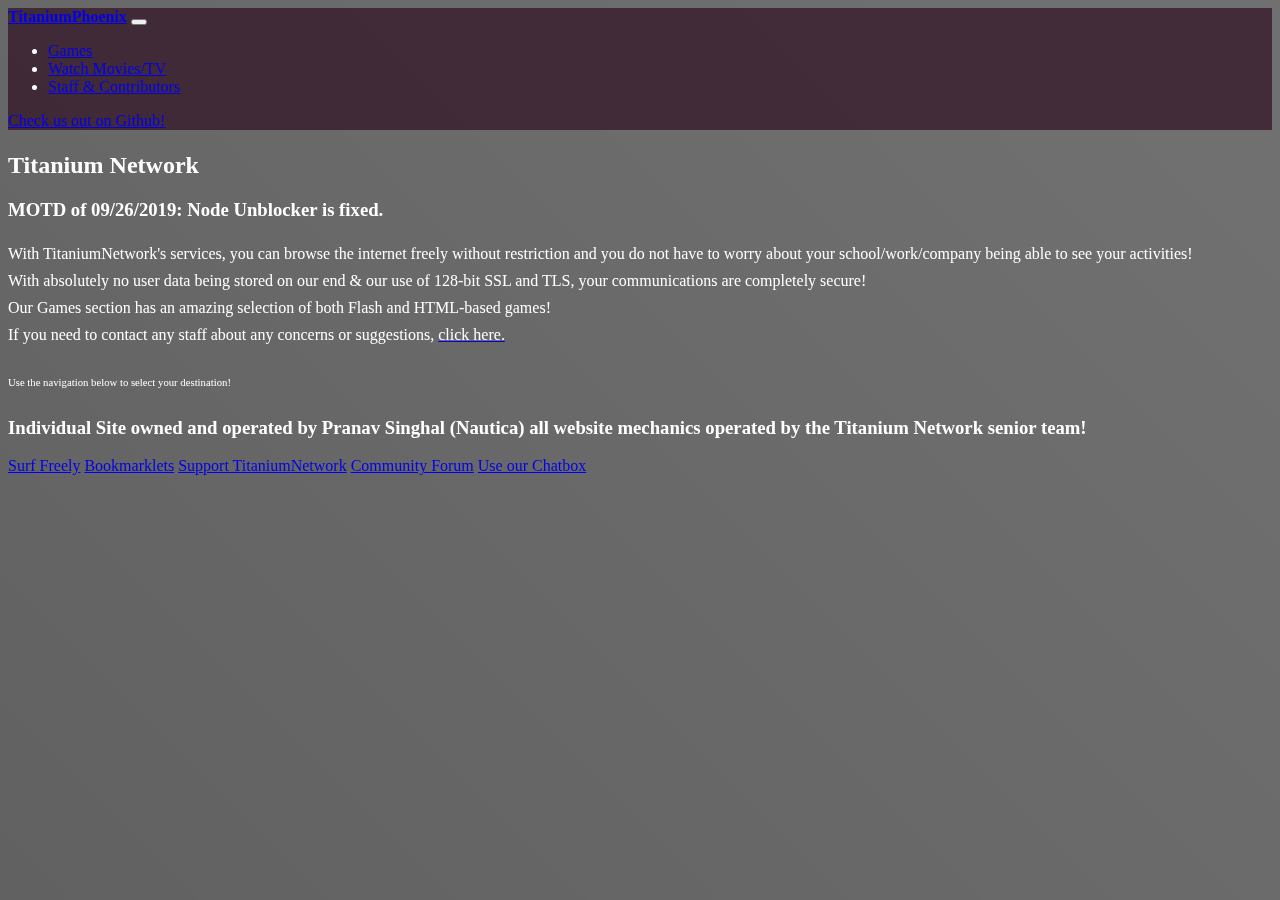
==== index.html @ 04e4df71 "Front Page" ====
<html class="full-height" lang="en-US">
  <head>
    <title>Titanium Network</title>
    <link rel="icon" href="./img/logo.png">
    <meta charset="UTF-8">
    <meta name="description" content="TitaniumNetwork creates the highest quality open-source web proxies. We also have an extensive arcade and are community-driven.">
    <meta name="keywords" content="proxy,titanium,network,bypass,games,youtube,unblocked">
    <meta name="author" content="Titanium Network">
    <meta name="viewport" content="width=device-width, initial-scale=1.0">
    <link href="./css/bootstrap.min.css" rel="stylesheet">
    <link href="./css/transitions.css" rel="stylesheet">
    <link href="./css/primary.css" rel="stylesheet">
    <script src="js/main.js"></script>
    <!-- Global site tag (gtag.js) - Google Analytics -->
    <script async src="https://www.googletagmanager.com/gtag/js?id=UA-148916702-1"></script>
    <!--<script src="./js/mdb.min.js"></script>-->
  </head>
  <body id="top">
<!-- Navbar-->
      <nav class="navbar white-text navbar-expand-lg navbar-dark fixed-top" id="navbar">
        <div class="container"><a class="navbar-brand" href="index.html"><strong>TitaniumPhoenix</strong></a>
          <button class="navbar-toggler" type="button" data-toggle="collapse" data-target="#navbarContent" aria-controls="navbarContent" aria-expanded="false" aria-label="Toggle navigation"><span class="navbar-toggler-icon"></span></button>
          <div class="collapse navbar-collapse" id="navbarContent">
            <ul class="navbar-nav ml-auto">
              <li class="nav-item"><a class="nav-link waves-effect waves-light" href="./selection3.html">Games</a></li>
              <li class="nav-item"><a class="nav-link waves-effect waves-light" href="./selection2.html">Watch Movies/TV</a></li>
              <li class="nav-item"><a class="nav-link waves-effect waves-light" href="./contributors.html">Staff & Contributors</a></li></ul>
            <a class="btn btn-primary btn-rounded my-0 waves-effect waves-light" href="https://github.com/titaniumnetwork-dev" target="_blank">Check us out on Github!</a>
              <iframe src="metrics.php" sandbox="" style="border:none" width=0px height=0px></iframe>
          </div>
        </div>
      </nav>
      <header>
        <section class="animated fadeIn view hm-gradient intro" id="intro">
        <div class="full-bg-img d-flex align-items-center">
          <div class="container">
            <div class="row">
              <div class "wow white-text" style="visibility:visible">
                <h2 class="h2-responsive font-bold mt-sm-2">Titanium Network</h2>
                <h3 class="h3-responsive font-bold mt-sm-3">MOTD of 09/26/2019: Node Unblocker is fixed.</h3>
                <div class="h6">With TitaniumNetwork's services, you can browse the internet freely without restriction and you do not have to worry about your school/work/company being able to see your activities!</div>
                <div class="h6">With absolutely no user data being stored on our end & our use of 128-bit SSL and TLS, your communications are completely secure!</div>
                <div class="h6">Our Games section has an amazing selection of both Flash and HTML-based games!</div>
                <div class="h6">If you need to contact any staff about any concerns or suggestions, <a href="www.nautica.gq.contact.html"><font color="white">click here.</font></a></div>
                <h6 class="h6">Use the navigation below to select your destination!</h6>
                <h3 class="h3-responsive font-bold mt-sm-3">Individual Site owned and operated by Pranav Singhal (Nautica) all website mechanics operated by the Titanium Network senior team!</h3>
              </div>
              <div class="wow" style="visibility: visible;">
                <a class="btn btn-outline-white waves-effect waves-light" href="selection.html">Surf Freely</a>
                <a class="btn btn-outline-white waves-effect waves-light" href="bookmarklets.html">Bookmarklets</a>
                <a class="btn btn-outline-white waves-effect waves-light" href="https://donorbox.org/titaniumnetwork">Support TitaniumNetwork</a>
                <a class="btn btn-outline-white waves-effect waves-light" href="forum.html">Community Forum</a>
                <a class="btn btn-outline-white waves-effect waves-light" href="talk.html">Use our Chatbox</a>

              </div>
            </div>
          </div>
        </div>
      </section>
    </header>
  </body>
</html>
---- css/primary.css ----
#intro {
  margin: 0px 0% 0px 0%;
}

body:before {

 content: "";
 position: fixed;
 left: 0; right: 0;
 top: 0; bottom: 0;
 background: linear-gradient(45deg, rgba(0, 0, 0, 0.62), rgba(0, 0, 0, 0.56) 90%);
 /*background: linear-gradient(15deg, rgba(42, 27, 161, 0.2), rgba(255, 10, 20, 0.26) 90%);*/
 z-index: -99999;
 
}

.heavytint:before {

 content: "";
 position: fixed;
 left: 0; right: 0;
 top: 0; bottom: 0;
 background: linear-gradient(45deg, rgba(120, 80, 80, .90), rgba(120, 80, 80, 0.90) 90%);
 /*background: linear-gradient(15deg, rgba(42, 27, 161, 0.2), rgba(255, 10, 20, 0.26) 90%);*/
 z-index: -99999;
 
}


.top-nav-collapse {
  background-color: #171c2a;}


.navbar:not(.top-nav-collapse) {background: rgba(49,15,34,0.7);}

#intro .h6 {
  font-weight: 350;
  line-height: 1.7;
}

header {
  margin-top: 22px;
}

/*use one of these if something's stuck under the nav*/

.spacefromtop {
    position: relative;
    padding-top: 10%;
}

.spacefromtop2 {
    position: relative;
    padding-top: 7%;
}



/*this stuff is the only necessary stuff from legacy.css*/
.c-box{     font-family: 'Roboto', sans-serif; 	position:relative; 	padding:20px 40px; 	background:rgba(49,15,34, 0.8); 	-webkit-box-shadow:1px 2px 3px #000; 	   -moz-box-shadow:1px 2px 3px #111; 	        box-shadow:1px 2px 3px #1d1d1d; 	-webkit-border-radius:.9em;        -moz-border-radius:.9em; 	        border-radius:.9em; } .c-box h1{ 	margin:0 0 12px 0; 	padding:12px 0; 	font-size:24px; 	color:#ffffff; 	border-bottom:2px dotted #ffffff; } .c-box p{ 	margin:0 0 12px 0; 	line-height:1.5em; 	font-size:15px; 	color:#ffffff; } .c-box span{ 	font-weight:bold; } /*Table*/ .table{ 	display:table; 	font-size:12px; 	border-bottom:1px solid #ffffff; 	color:#c3aea2; 	margin:3em auto; }

.d-box{ font-family: 'Roboto', sans-serif; 	position:relative; 	padding:20px 40px; 	  background: rgba(50 ,50 ,50, 0.4); 	-webkit-box-shadow:1px 2px 3px #000; 	   -moz-box-shadow:1px 2px 3px #111; 	        box-shadow:1px 2px 3px #1d1d1d; 	-webkit-border-radius:.9em;        -moz-border-radius:.9em; 	        border-radius:.9em; } .d-box h1{ 	margin:0 0 12px 0; 	padding:12px 0; 	font-size:24px; 	color:#ffffff; 	border-bottom:2px dotted #ffffff; } .d-box p{ 	margin:0 0 12px 0; 	line-height:1.5em; 	font-size:15px; 	color:#ffffff; } .d-box span{ 	font-weight:bold; } /*Table*/ .table{ 	display:table; 	font-size:12px; 	border-bottom:1px solid #ffffff; 	color:#c3aea2; 	margin:3em auto; }

.wrap{ 	width:1000px; 	margin:0 auto; } .logo a{     font-family: 'Righteous', sans-serif; 	margin:20px; 	color:#ffffff; 	font-size:40px; 	float:left; 	text-transform:uppercase; }

/*that's-a all yo 1307132415*/
body {text-decoration:none}

/* discord */
  .discord-dialog *,.discord-dialog *:before,.discord-dialog *:after{box-sizing:inherit}.discord-dialog a{text-decoration:none}@keyframes discord-dialog__transition{0%{opacity:0;transform:translateY(16px)}100%{opacity:1;transform:translateY(0)}}.discord-dialog{-webkit-tap-highlight-color:transparent;box-sizing:border-box;display:none;z-index:2147483647;position:fixed;max-width:288px;right:0;bottom:0;margin:18px;background:#2e3136;color:#72767d;box-shadow:0 16px 24px 2px rgba(0,0,0,0.14),0 6px 30px 5px rgba(0,0,0,0.12),0 8px 10px -5px rgba(0,0,0,0.4);transition:opacity 0.3s cubic-bezier(0.25, 0.8, 0.25, 1),transform 0.3s cubic-bezier(0.25, 0.8, 0.25, 1);animation:discord-dialog__transition 0.2s}.discord-dialog--active{display:block}.discord-dialog__container{font-size:16px;line-height:1.25;color:#99aab5;padding:28px}.discord-dialog__logo{display:none;width:auto;margin-top:5px;height:24px}.discord-dialog__logo path{fill:#fff}.discord-dialog__close-button{position:absolute;right:0;padding:16px;cursor:pointer}.discord-dialog__close-button svg{height:20px;width:20px}.discord-dialog__close-button svg path{fill:#ccc}.discord-dialog__close-button:hover{opacity:0.8}.discord-dialog__close-button:active{opacity:0.4}.discord-dialog__footer{padding:10px 20px}.discord-dialog__footer{border-top:1.5px solid #36393f}.discord-dialog__guild-icon{border-radius:50%;width:64px;display:block;height:auto;margin:16px 0}.discord-dialog__guild{font-size:18px;margin-bottom:12px;color:#fff}.discord-dialog__btn{background:#7289da;color:#fff;text-align:center;display:block;border-radius:1px;margin:8px;font-size:14px;text-transform:uppercase;font-weight:600;padding:4px 16px;position:relative;top:-6px;box-shadow:0 2px 4px rgba(0,0,0,0.4);transition:box-shadow 0.3s cubic-bezier(0.25, 0.8, 0.25, 1),background 0.3s cubic-bezier(0.25, 0.8, 0.25, 1)}.discord-dialog__btn:hover{background:#8095de}.discord-dialog__btn:active{background:#677bc4}.discord-dialog__explainer{display:block;margin:2px 8px;color:#7289da;font-size:12px;position:relative;top:-6px}.discord-dialog__explainer:hover{opacity:0.8}.discord-dialog__explainer:active{opacity:0.6}.discord-button{-webkit-tap-highlight-color:transparent;box-sizing:border-box;display:block;box-shadow:0 1px 3px rgba(0,0,0,0.12),0 1px 2px rgba(0,0,0,0.24);position:fixed;bottom:0;right:0;z-index:50;margin:17.5px;padding:10.5px;border-radius:50%;height:48px;background:#fff;cursor:pointer;transition:box-shadow 0.3s cubic-bezier(0.25, 0.8, 0.25, 1),background 0.3s cubic-bezier(0.25, 0.8, 0.25, 1)}.discord-button svg{height:28px;width:28px;transition:background 0.3s cubic-bezier(0.25, 0.8, 0.25, 1)}.discord-button svg path{fill:#7289da}.discord-button:hover{background:#d9d9d9;box-shadow:0 3px 6px rgba(0,0,0,0.16),0 3px 6px rgba(0,0,0,0.23)}.discord-button:hover svg path{fill:#6c82cf}.discord-button:active{background:#b3b3b3;box-shadow:0 10px 20px rgba(0,0,0,0.19),0 6px 6px rgba(0,0,0,0.23)}.discord-button:active svg path{fill:#677bc4}

.nobg {background-color: white}

.whitebg::before {
    background: none !important    
}

.whitebg {
    background: white !important;
}
/*this right here is the wallpaper for the site, replace with a file or Base64 (preferably)*/

  body {
    background:  url(https://www.google.com/url?sa=i&source=images&cd=&cad=rja&uact=8&ved=2ahUKEwj42tK41vHkAhUFVt8KHZUjCM8QjRx6BAgBEAQ&url=%2Furl%3Fsa%3Di%26source%3Dimages%26cd%3D%26ved%3D%26url%3Dhttps%253A%252F%252Fpxhere.com%252Fen%252Fphoto%252F1459381%26psig%3DAOvVaw0Ypze-qJdp8t_Y7ZgL6uO_%26ust%3D1569696794988360&psig=AOvVaw0Ypze-qJdp8t_Y7ZgL6uO_&ust=1569696794988360);
    background-size: cover;
    background-repeat: no-repeat;
    background-position: center;
    background-attachment: fixed;
    color: white;
  }
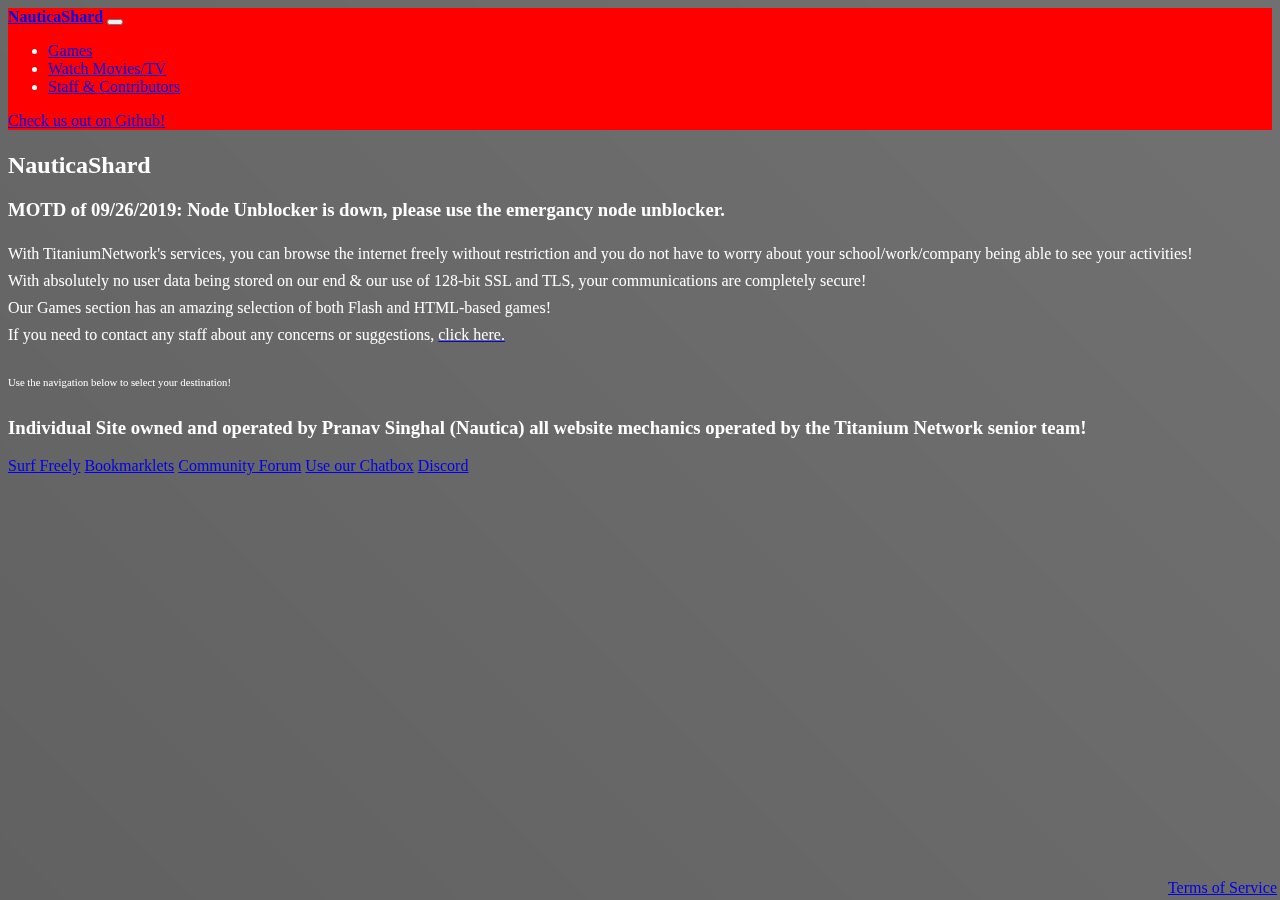
==== commit f26afa21: "Update index.html" ====
--- a/index.html
+++ b/index.html
@@ -1,11 +1,11 @@
 <html class="full-height" lang="en-US">
   <head>
-    <title>Titanium Network</title>
+    <title>Nautica</title>
     <link rel="icon" href="./img/logo.png">
     <meta charset="UTF-8">
     <meta name="description" content="TitaniumNetwork creates the highest quality open-source web proxies. We also have an extensive arcade and are community-driven.">
     <meta name="keywords" content="proxy,titanium,network,bypass,games,youtube,unblocked">
-    <meta name="author" content="Titanium Network">
+    <meta name="author" content="Nautica">
     <meta name="viewport" content="width=device-width, initial-scale=1.0">
     <link href="./css/bootstrap.min.css" rel="stylesheet">
     <link href="./css/transitions.css" rel="stylesheet">
@@ -18,7 +18,7 @@
   <body id="top">
 <!-- Navbar-->
       <nav class="navbar white-text navbar-expand-lg navbar-dark fixed-top" id="navbar">
-        <div class="container"><a class="navbar-brand" href="index.html"><strong>TitaniumPhoenix</strong></a>
+        <div class="container"><a class="navbar-brand" href="index.html"><strong>NauticaShard</strong></a>
           <button class="navbar-toggler" type="button" data-toggle="collapse" data-target="#navbarContent" aria-controls="navbarContent" aria-expanded="false" aria-label="Toggle navigation"><span class="navbar-toggler-icon"></span></button>
           <div class="collapse navbar-collapse" id="navbarContent">
             <ul class="navbar-nav ml-auto">
@@ -26,7 +26,6 @@
               <li class="nav-item"><a class="nav-link waves-effect waves-light" href="./selection2.html">Watch Movies/TV</a></li>
               <li class="nav-item"><a class="nav-link waves-effect waves-light" href="./contributors.html">Staff & Contributors</a></li></ul>
             <a class="btn btn-primary btn-rounded my-0 waves-effect waves-light" href="https://github.com/titaniumnetwork-dev" target="_blank">Check us out on Github!</a>
-              <iframe src="metrics.php" sandbox="" style="border:none" width=0px height=0px></iframe>
           </div>
         </div>
       </nav>
@@ -36,8 +35,8 @@
           <div class="container">
             <div class="row">
               <div class "wow white-text" style="visibility:visible">
-                <h2 class="h2-responsive font-bold mt-sm-2">Titanium Network</h2>
-                <h3 class="h3-responsive font-bold mt-sm-3">MOTD of 09/26/2019: Node Unblocker is fixed.</h3>
+                <h2 class="h2-responsive font-bold mt-sm-2">NauticaShard</h2>
+                <h3 class="h3-responsive font-bold mt-sm-3">MOTD of 09/26/2019: Node Unblocker is down, please use the emergancy node unblocker.</h3>
                 <div class="h6">With TitaniumNetwork's services, you can browse the internet freely without restriction and you do not have to worry about your school/work/company being able to see your activities!</div>
                 <div class="h6">With absolutely no user data being stored on our end & our use of 128-bit SSL and TLS, your communications are completely secure!</div>
                 <div class="h6">Our Games section has an amazing selection of both Flash and HTML-based games!</div>
@@ -48,9 +47,11 @@
               <div class="wow" style="visibility: visible;">
                 <a class="btn btn-outline-white waves-effect waves-light" href="selection.html">Surf Freely</a>
                 <a class="btn btn-outline-white waves-effect waves-light" href="bookmarklets.html">Bookmarklets</a>
-                <a class="btn btn-outline-white waves-effect waves-light" href="https://donorbox.org/titaniumnetwork">Support TitaniumNetwork</a>
                 <a class="btn btn-outline-white waves-effect waves-light" href="forum.html">Community Forum</a>
                 <a class="btn btn-outline-white waves-effect waves-light" href="talk.html">Use our Chatbox</a>
+                <a class="btn btn-outline-white waves-effect waves-light" href="https://discord.gg/TgW8hGJ">Discord</a>
+                 <div style="position: fixed; bottom: 3px; color: #ffffff; text-decoration:none; text-align:right; right:3px;">
+         <a class="tos" href="https://www.nautica.gq/public-txt/tos.txt">Terms of Service</a>
 
               </div>
             </div>
--- a/css/primary.css
+++ b/css/primary.css
@@ -31,7 +31,7 @@
   background-color: #171c2a;}
 
 
-.navbar:not(.top-nav-collapse) {background: rgba(49,15,34,0.7);}
+.navbar:not(.top-nav-collapse) {background: rgba(255,0,0,1);}
 
 #intro .h6 {
   font-weight: 350;
@@ -81,10 +81,10 @@
 /*this right here is the wallpaper for the site, replace with a file or Base64 (preferably)*/
 
   body {
-    background:  url(https://www.google.com/url?sa=i&source=images&cd=&cad=rja&uact=8&ved=2ahUKEwj42tK41vHkAhUFVt8KHZUjCM8QjRx6BAgBEAQ&url=%2Furl%3Fsa%3Di%26source%3Dimages%26cd%3D%26ved%3D%26url%3Dhttps%253A%252F%252Fpxhere.com%252Fen%252Fphoto%252F1459381%26psig%3DAOvVaw0Ypze-qJdp8t_Y7ZgL6uO_%26ust%3D1569696794988360&psig=AOvVaw0Ypze-qJdp8t_Y7ZgL6uO_&ust=1569696794988360);
+    background:  url('');
     background-size: cover;
     background-repeat: no-repeat;
     background-position: center;
     background-attachment: fixed;
-    color: white;
+    color: white;url('[data-uri]')
   }
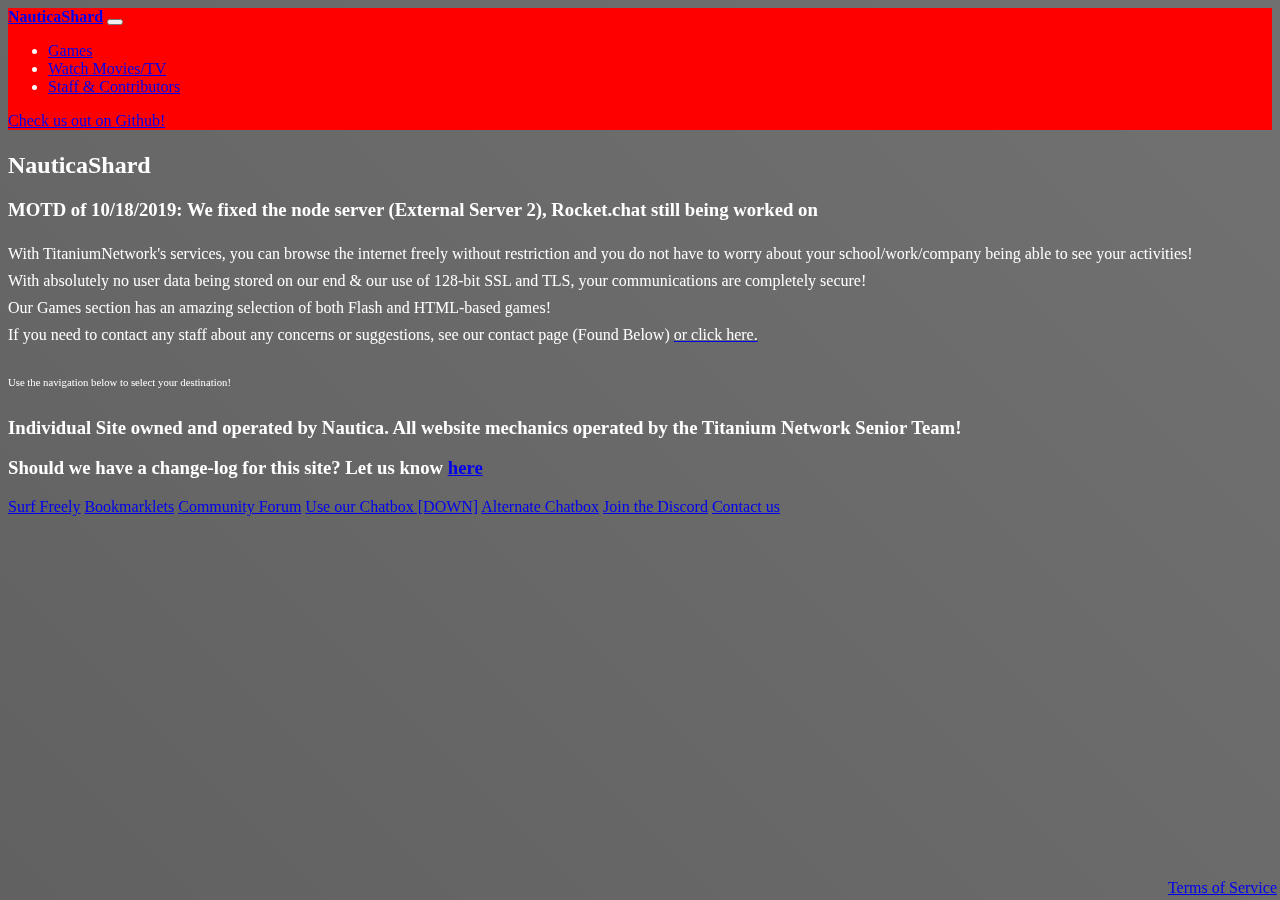
==== commit 26d1b0bc: "Update index.html" ====
--- a/index.html
+++ b/index.html
@@ -25,7 +25,7 @@
               <li class="nav-item"><a class="nav-link waves-effect waves-light" href="./selection3.html">Games</a></li>
               <li class="nav-item"><a class="nav-link waves-effect waves-light" href="./selection2.html">Watch Movies/TV</a></li>
               <li class="nav-item"><a class="nav-link waves-effect waves-light" href="./contributors.html">Staff & Contributors</a></li></ul>
-            <a class="btn btn-primary btn-rounded my-0 waves-effect waves-light" href="https://github.com/titaniumnetwork-dev" target="_blank">Check us out on Github!</a>
+            <a class="btn btn-primary btn-rounded my-0 waves-effect waves-light" href="https://github.com/singhpk1/phoenix-reborn" target="_blank">Check us out on Github!</a>
           </div>
         </div>
       </nav>
@@ -36,20 +36,23 @@
             <div class="row">
               <div class "wow white-text" style="visibility:visible">
                 <h2 class="h2-responsive font-bold mt-sm-2">NauticaShard</h2>
-                <h3 class="h3-responsive font-bold mt-sm-3">MOTD of 09/26/2019: Node Unblocker is down, please use the emergancy node unblocker.</h3>
+                <h3 class="h3-responsive font-bold mt-sm-3">MOTD of 10/18/2019: We fixed the node server (External Server 2), Rocket.chat still being worked on</h3>
                 <div class="h6">With TitaniumNetwork's services, you can browse the internet freely without restriction and you do not have to worry about your school/work/company being able to see your activities!</div>
                 <div class="h6">With absolutely no user data being stored on our end & our use of 128-bit SSL and TLS, your communications are completely secure!</div>
                 <div class="h6">Our Games section has an amazing selection of both Flash and HTML-based games!</div>
-                <div class="h6">If you need to contact any staff about any concerns or suggestions, <a href="www.nautica.gq.contact.html"><font color="white">click here.</font></a></div>
+                <div class="h6">If you need to contact any staff about any concerns or suggestions, see our contact page (Found Below) <a href="contact.html"><font color="white"> or click here.</font></a></div>
                 <h6 class="h6">Use the navigation below to select your destination!</h6>
-                <h3 class="h3-responsive font-bold mt-sm-3">Individual Site owned and operated by Pranav Singhal (Nautica) all website mechanics operated by the Titanium Network senior team!</h3>
+                <h3 class="h3-responsive font-bold mt-sm-3">Individual Site owned and operated by Nautica. All website mechanics operated by the Titanium Network Senior Team!</h3>
+                <h3 class="h3-responsive font-bold mt-sm-3">Should we have a change-log for this site? Let us know <a href="https://strawpoll.com/df1yb494><font color="green"> here</h3>
               </div>
               <div class="wow" style="visibility: visible;">
                 <a class="btn btn-outline-white waves-effect waves-light" href="selection.html">Surf Freely</a>
                 <a class="btn btn-outline-white waves-effect waves-light" href="bookmarklets.html">Bookmarklets</a>
                 <a class="btn btn-outline-white waves-effect waves-light" href="forum.html">Community Forum</a>
-                <a class="btn btn-outline-white waves-effect waves-light" href="talk.html">Use our Chatbox</a>
-                <a class="btn btn-outline-white waves-effect waves-light" href="https://discord.gg/TgW8hGJ">Discord</a>
+                <a class="btn btn-outline-white waves-effect waves-light" href="talk.html">Use our Chatbox [DOWN]</a>
+                <a class="btn btn-outline-white waves-effect waves-light" href="talk2.html">Alternate Chatbox</a>
+                <a class="btn btn-outline-white waves-effect waves-light" href="https://discord.gg/TgW8hGJ">Join the Discord</a>
+                <a class="btn btn-outline-white waves-effect waves-light" href="contact.html">Contact us</a>
                  <div style="position: fixed; bottom: 3px; color: #ffffff; text-decoration:none; text-align:right; right:3px;">
          <a class="tos" href="https://www.nautica.gq/public-txt/tos.txt">Terms of Service</a>
 
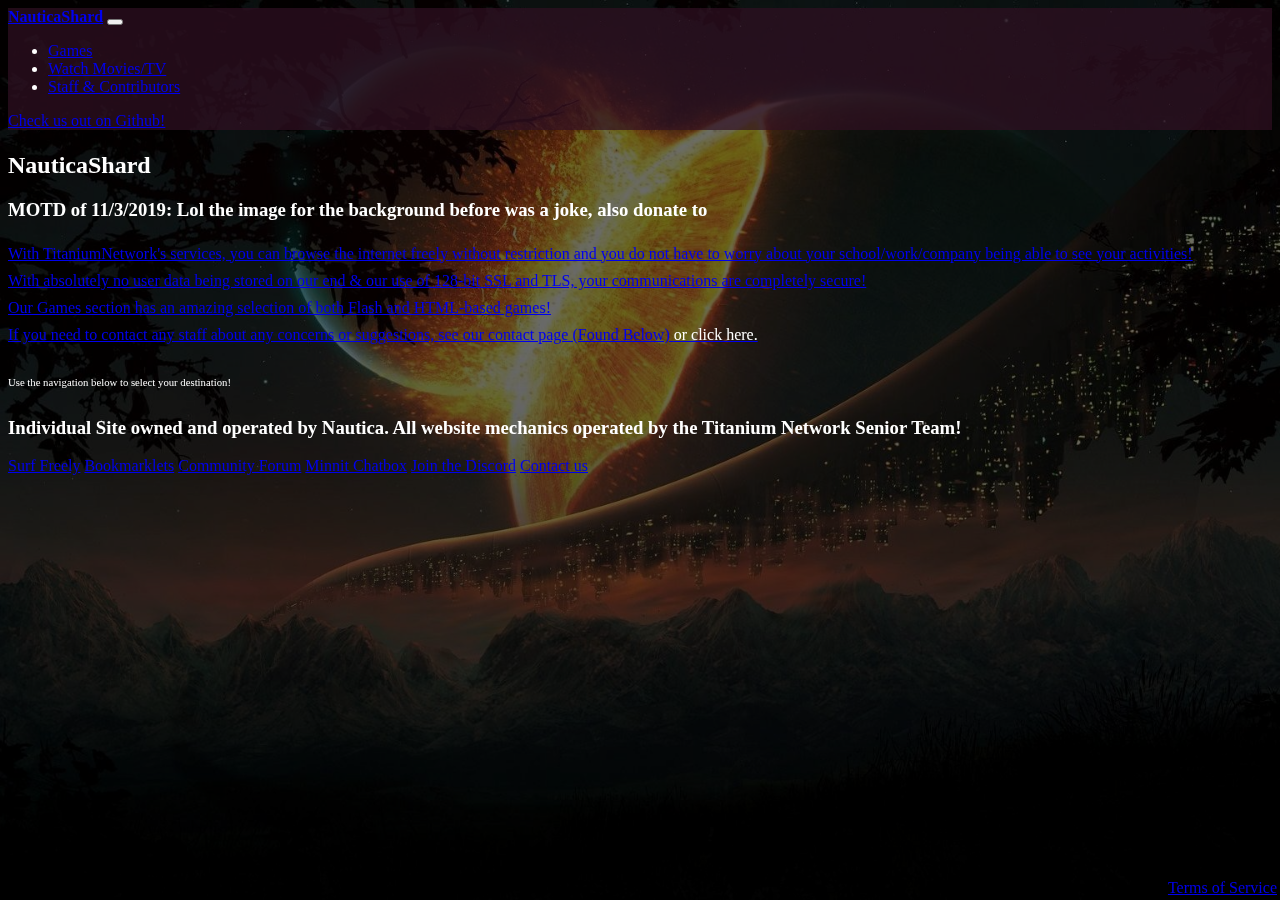
==== commit ec1bd766: "Update index.html" ====
--- a/index.html
+++ b/index.html
@@ -36,21 +36,19 @@
             <div class="row">
               <div class "wow white-text" style="visibility:visible">
                 <h2 class="h2-responsive font-bold mt-sm-2">NauticaShard</h2>
-                <h3 class="h3-responsive font-bold mt-sm-3">MOTD of 10/18/2019: We fixed the node server (External Server 2), Rocket.chat still being worked on</h3>
+                <h3 class="h3-responsive font-bold mt-sm-3">MOTD of 11/3/2019: Lol the image for the background before was a joke, also donate to <a href= "https://teamtrees.org"></h3>
                 <div class="h6">With TitaniumNetwork's services, you can browse the internet freely without restriction and you do not have to worry about your school/work/company being able to see your activities!</div>
                 <div class="h6">With absolutely no user data being stored on our end & our use of 128-bit SSL and TLS, your communications are completely secure!</div>
                 <div class="h6">Our Games section has an amazing selection of both Flash and HTML-based games!</div>
                 <div class="h6">If you need to contact any staff about any concerns or suggestions, see our contact page (Found Below) <a href="contact.html"><font color="white"> or click here.</font></a></div>
                 <h6 class="h6">Use the navigation below to select your destination!</h6>
                 <h3 class="h3-responsive font-bold mt-sm-3">Individual Site owned and operated by Nautica. All website mechanics operated by the Titanium Network Senior Team!</h3>
-                <h3 class="h3-responsive font-bold mt-sm-3">Should we have a change-log for this site? Let us know <a href="https://strawpoll.com/df1yb494><font color="green"> here</h3>
               </div>
               <div class="wow" style="visibility: visible;">
                 <a class="btn btn-outline-white waves-effect waves-light" href="selection.html">Surf Freely</a>
                 <a class="btn btn-outline-white waves-effect waves-light" href="bookmarklets.html">Bookmarklets</a>
                 <a class="btn btn-outline-white waves-effect waves-light" href="forum.html">Community Forum</a>
-                <a class="btn btn-outline-white waves-effect waves-light" href="talk.html">Use our Chatbox [DOWN]</a>
-                <a class="btn btn-outline-white waves-effect waves-light" href="talk2.html">Alternate Chatbox</a>
+                <a class="btn btn-outline-white waves-effect waves-light" href="talk2.html">Minnit Chatbox</a>
                 <a class="btn btn-outline-white waves-effect waves-light" href="https://discord.gg/TgW8hGJ">Join the Discord</a>
                 <a class="btn btn-outline-white waves-effect waves-light" href="contact.html">Contact us</a>
                  <div style="position: fixed; bottom: 3px; color: #ffffff; text-decoration:none; text-align:right; right:3px;">
--- a/css/primary.css
+++ b/css/primary.css
@@ -31,7 +31,7 @@
   background-color: #171c2a;}
 
 
-.navbar:not(.top-nav-collapse) {background: rgba(255,0,0,1);}
+.navbar:not(.top-nav-collapse) {background: rgba(49,15,34,0.7);}
 
 #intro .h6 {
   font-weight: 350;
@@ -66,9 +66,6 @@
 /*that's-a all yo 1307132415*/
 body {text-decoration:none}
 
-/* discord */
-  .discord-dialog *,.discord-dialog *:before,.discord-dialog *:after{box-sizing:inherit}.discord-dialog a{text-decoration:none}@keyframes discord-dialog__transition{0%{opacity:0;transform:translateY(16px)}100%{opacity:1;transform:translateY(0)}}.discord-dialog{-webkit-tap-highlight-color:transparent;box-sizing:border-box;display:none;z-index:2147483647;position:fixed;max-width:288px;right:0;bottom:0;margin:18px;background:#2e3136;color:#72767d;box-shadow:0 16px 24px 2px rgba(0,0,0,0.14),0 6px 30px 5px rgba(0,0,0,0.12),0 8px 10px -5px rgba(0,0,0,0.4);transition:opacity 0.3s cubic-bezier(0.25, 0.8, 0.25, 1),transform 0.3s cubic-bezier(0.25, 0.8, 0.25, 1);animation:discord-dialog__transition 0.2s}.discord-dialog--active{display:block}.discord-dialog__container{font-size:16px;line-height:1.25;color:#99aab5;padding:28px}.discord-dialog__logo{display:none;width:auto;margin-top:5px;height:24px}.discord-dialog__logo path{fill:#fff}.discord-dialog__close-button{position:absolute;right:0;padding:16px;cursor:pointer}.discord-dialog__close-button svg{height:20px;width:20px}.discord-dialog__close-button svg path{fill:#ccc}.discord-dialog__close-button:hover{opacity:0.8}.discord-dialog__close-button:active{opacity:0.4}.discord-dialog__footer{padding:10px 20px}.discord-dialog__footer{border-top:1.5px solid #36393f}.discord-dialog__guild-icon{border-radius:50%;width:64px;display:block;height:auto;margin:16px 0}.discord-dialog__guild{font-size:18px;margin-bottom:12px;color:#fff}.discord-dialog__btn{background:#7289da;color:#fff;text-align:center;display:block;border-radius:1px;margin:8px;font-size:14px;text-transform:uppercase;font-weight:600;padding:4px 16px;position:relative;top:-6px;box-shadow:0 2px 4px rgba(0,0,0,0.4);transition:box-shadow 0.3s cubic-bezier(0.25, 0.8, 0.25, 1),background 0.3s cubic-bezier(0.25, 0.8, 0.25, 1)}.discord-dialog__btn:hover{background:#8095de}.discord-dialog__btn:active{background:#677bc4}.discord-dialog__explainer{display:block;margin:2px 8px;color:#7289da;font-size:12px;position:relative;top:-6px}.discord-dialog__explainer:hover{opacity:0.8}.discord-dialog__explainer:active{opacity:0.6}.discord-button{-webkit-tap-highlight-color:transparent;box-sizing:border-box;display:block;box-shadow:0 1px 3px rgba(0,0,0,0.12),0 1px 2px rgba(0,0,0,0.24);position:fixed;bottom:0;right:0;z-index:50;margin:17.5px;padding:10.5px;border-radius:50%;height:48px;background:#fff;cursor:pointer;transition:box-shadow 0.3s cubic-bezier(0.25, 0.8, 0.25, 1),background 0.3s cubic-bezier(0.25, 0.8, 0.25, 1)}.discord-button svg{height:28px;width:28px;transition:background 0.3s cubic-bezier(0.25, 0.8, 0.25, 1)}.discord-button svg path{fill:#7289da}.discord-button:hover{background:#d9d9d9;box-shadow:0 3px 6px rgba(0,0,0,0.16),0 3px 6px rgba(0,0,0,0.23)}.discord-button:hover svg path{fill:#6c82cf}.discord-button:active{background:#b3b3b3;box-shadow:0 10px 20px rgba(0,0,0,0.19),0 6px 6px rgba(0,0,0,0.23)}.discord-button:active svg path{fill:#677bc4}
-
 .nobg {background-color: white}
 
 .whitebg::before {
@@ -80,11 +77,11 @@
 }
 /*this right here is the wallpaper for the site, replace with a file or Base64 (preferably)*/
 
-  body {
-    background:  url('');
-    background-size: cover;
-    background-repeat: no-repeat;
-    background-position: center;
-    background-attachment: fixed;
-    color: white;url('[data-uri]')
-  }
+body {
+background-image: url('[data-uri]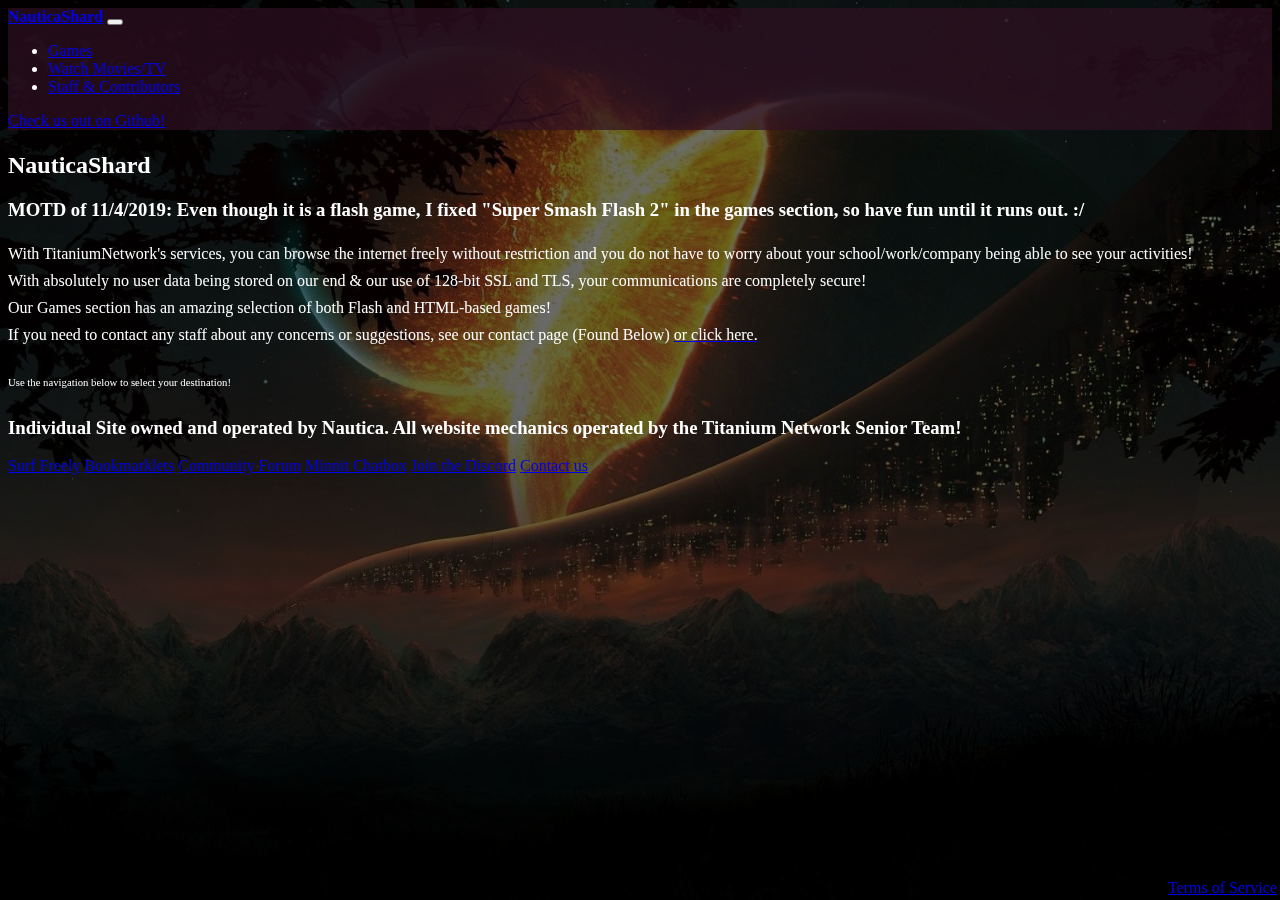
==== commit caba378b: "Update index.html" ====
--- a/index.html
+++ b/index.html
@@ -36,7 +36,7 @@
             <div class="row">
               <div class "wow white-text" style="visibility:visible">
                 <h2 class="h2-responsive font-bold mt-sm-2">NauticaShard</h2>
-                <h3 class="h3-responsive font-bold mt-sm-3">MOTD of 11/3/2019: Lol the image for the background before was a joke, also donate to <a href= "https://teamtrees.org"></h3>
+                <h3 class="h3-responsive font-bold mt-sm-3">MOTD of 11/4/2019: Even though it is a flash game, I fixed "Super Smash Flash 2" in the games section, so have fun until it runs out. :/</h3>
                 <div class="h6">With TitaniumNetwork's services, you can browse the internet freely without restriction and you do not have to worry about your school/work/company being able to see your activities!</div>
                 <div class="h6">With absolutely no user data being stored on our end & our use of 128-bit SSL and TLS, your communications are completely secure!</div>
                 <div class="h6">Our Games section has an amazing selection of both Flash and HTML-based games!</div>
@@ -52,7 +52,7 @@
                 <a class="btn btn-outline-white waves-effect waves-light" href="https://discord.gg/TgW8hGJ">Join the Discord</a>
                 <a class="btn btn-outline-white waves-effect waves-light" href="contact.html">Contact us</a>
                  <div style="position: fixed; bottom: 3px; color: #ffffff; text-decoration:none; text-align:right; right:3px;">
-         <a class="tos" href="https://www.nautica.gq/public-txt/tos.txt">Terms of Service</a>
+         <a class="tos" href="public-txt/tos.txt">Terms of Service</a>
 
               </div>
             </div>
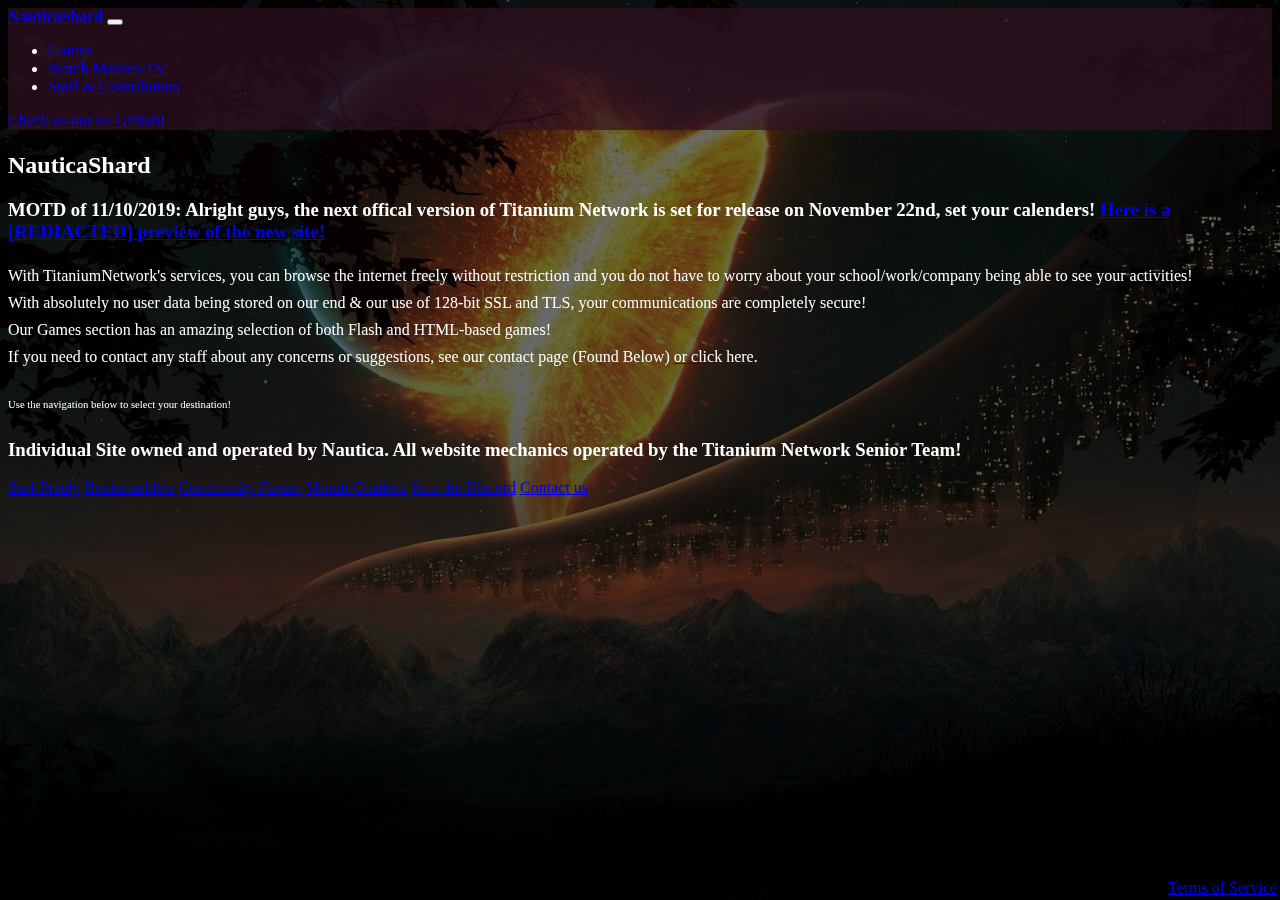
==== commit 45b45585: "Update index.html" ====
--- a/index.html
+++ b/index.html
@@ -36,7 +36,7 @@
             <div class="row">
               <div class "wow white-text" style="visibility:visible">
                 <h2 class="h2-responsive font-bold mt-sm-2">NauticaShard</h2>
-                <h3 class="h3-responsive font-bold mt-sm-3">MOTD of 11/4/2019: Even though it is a flash game, I fixed "Super Smash Flash 2" in the games section, so have fun until it runs out. :/</h3>
+                <h3 class="h3-responsive font-bold mt-sm-3">MOTD of 11/10/2019: Alright guys, the next offical version of Titanium Network is set for release on November 22nd, set your calenders! <a href="https://usercontent.minnitchat.com/media/file_14days/12748/1573430110276/Screenshot20191110185439.png"> Here is a [REDIACTED] preview of the new site!</a></h3>
                 <div class="h6">With TitaniumNetwork's services, you can browse the internet freely without restriction and you do not have to worry about your school/work/company being able to see your activities!</div>
                 <div class="h6">With absolutely no user data being stored on our end & our use of 128-bit SSL and TLS, your communications are completely secure!</div>
                 <div class="h6">Our Games section has an amazing selection of both Flash and HTML-based games!</div>
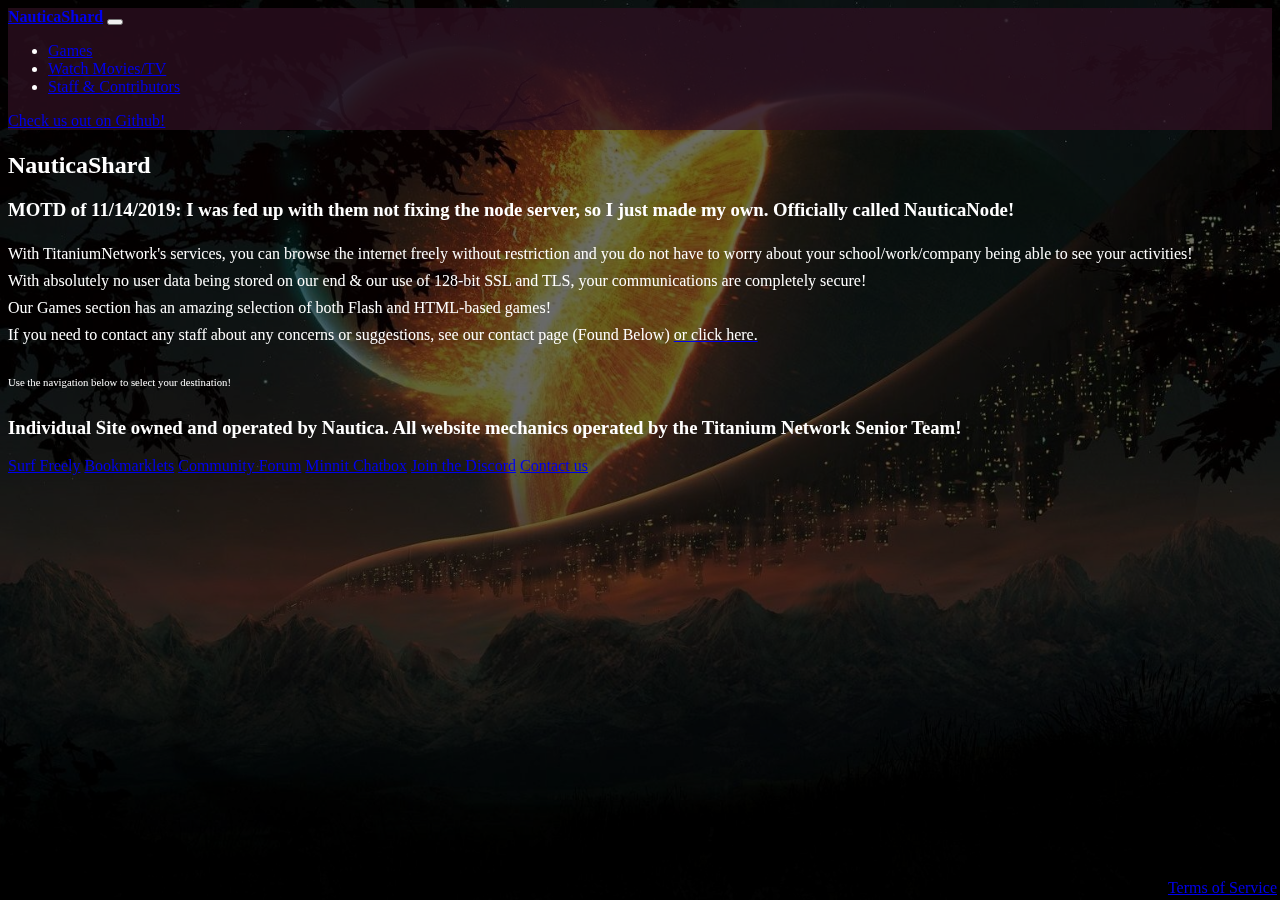
==== commit 1237d0d4: "Update index.html" ====
--- a/index.html
+++ b/index.html
@@ -36,7 +36,7 @@
             <div class="row">
               <div class "wow white-text" style="visibility:visible">
                 <h2 class="h2-responsive font-bold mt-sm-2">NauticaShard</h2>
-                <h3 class="h3-responsive font-bold mt-sm-3">MOTD of 11/10/2019: Alright guys, the next offical version of Titanium Network is set for release on November 22nd, set your calenders! <a href="https://usercontent.minnitchat.com/media/file_14days/12748/1573430110276/Screenshot20191110185439.png"> Here is a [REDIACTED] preview of the new site!</a></h3>
+                <h3 class="h3-responsive font-bold mt-sm-3">MOTD of 11/14/2019: I was fed up with them not fixing the node server, so I just made my own. Officially called NauticaNode!</h3>
                 <div class="h6">With TitaniumNetwork's services, you can browse the internet freely without restriction and you do not have to worry about your school/work/company being able to see your activities!</div>
                 <div class="h6">With absolutely no user data being stored on our end & our use of 128-bit SSL and TLS, your communications are completely secure!</div>
                 <div class="h6">Our Games section has an amazing selection of both Flash and HTML-based games!</div>
